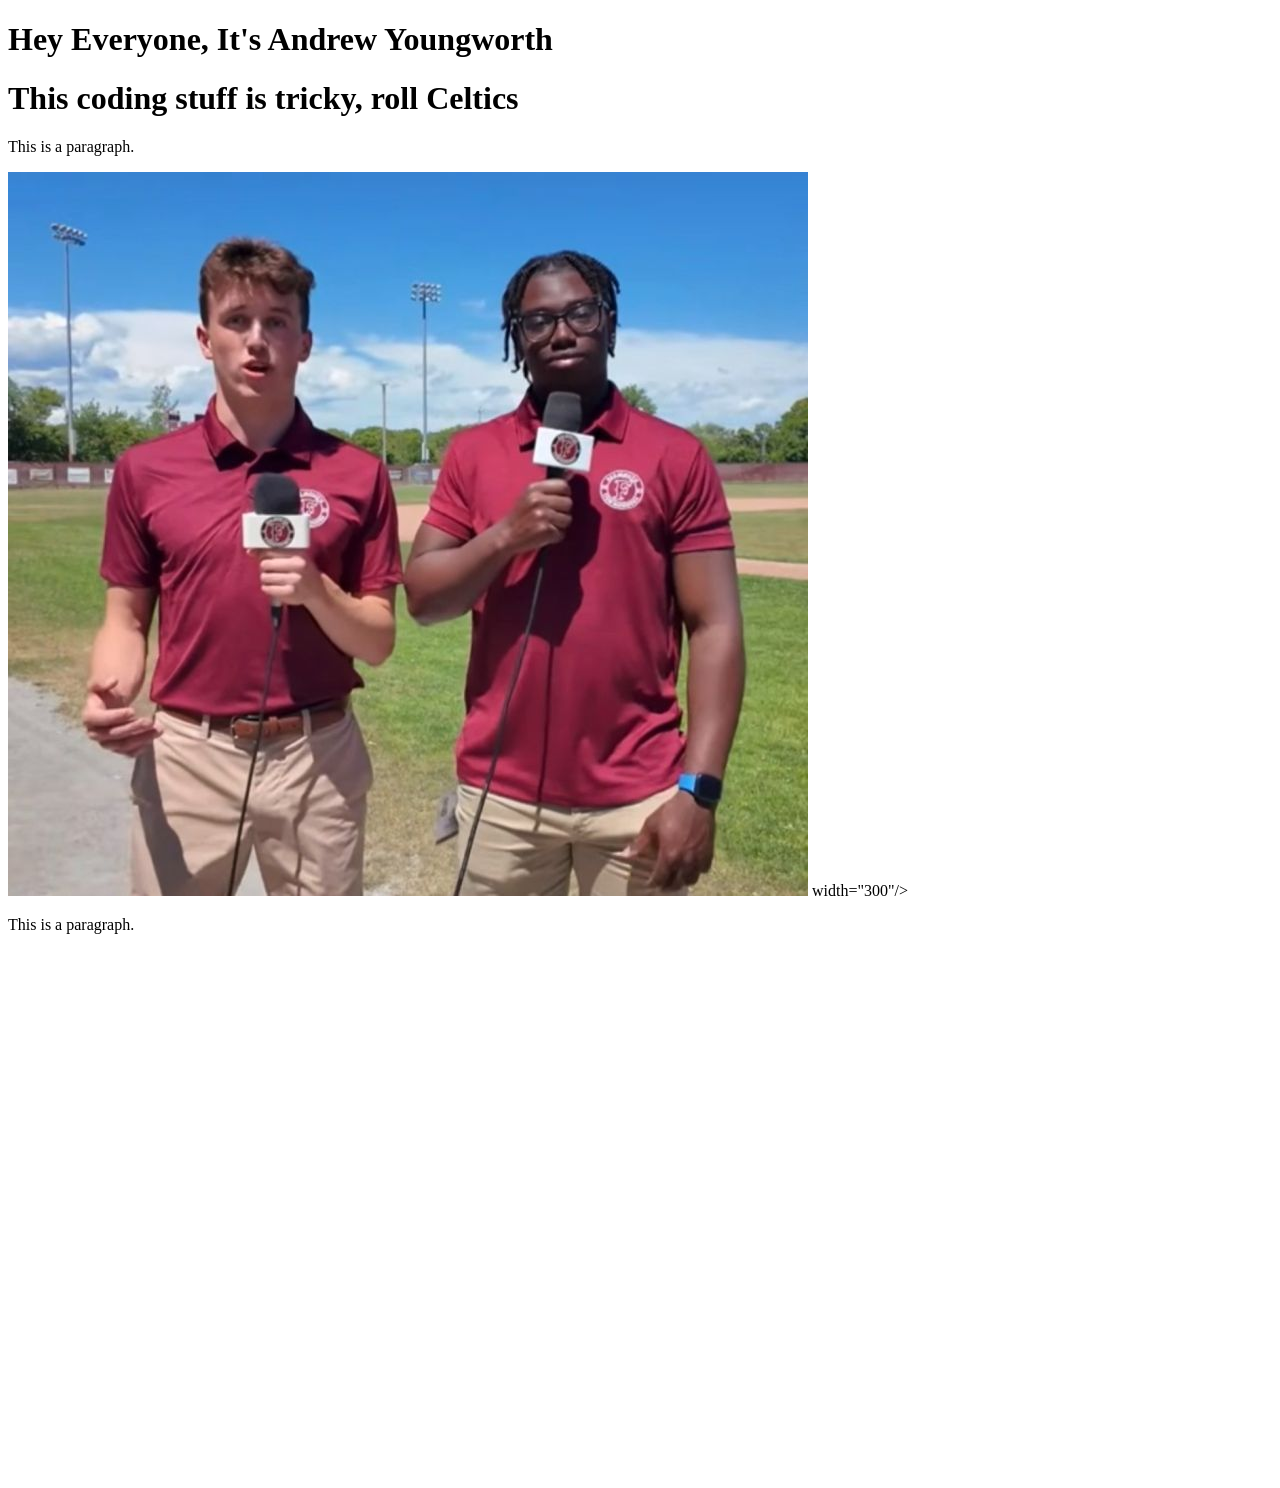
==== index.html @ 14901675 "Insert iframe for COVID data visualization Added an iframe for displaying COVID cases in New York St" ====
<!DOCTYPE html>
<html>
<head>
<title>Andrew Youngworth</title>
</head>
<body>

  <h1>Hey Everyone, It's Andrew Youngworth</h1>

<h1>This coding stuff is tricky, roll Celtics</h1>

  
<p>This is a paragraph.</p>

  <img src="andrew.jpg"/>
    width="300"/>
  
<p>This is a paragraph.</p>

  <iframe title="New COVID Cases in New York State" aria-label="Area Chart" id="datawrapper-chart-qls1V" src="https://datawrapper.dwcdn.net/qls1V/1/" scrolling="no" frameborder="0" style="width: 0; min-width: 100% !important; border: none;" height="526" data-external="1"></iframe><script type="text/javascript">(function(){function e(){window.addEventListener(`message`,function(e){if(e.data[`datawrapper-height`]!==void 0){var t=document.querySelectorAll(`iframe`);for(var n in e.data[`datawrapper-height`])for(var r=0,i;i=t[r];r++)if(i.contentWindow===e.source){var a=e.data[`datawrapper-height`][n]+`px`;i.style.height=a}}})}e()})();</script>
  
</body>
</html>
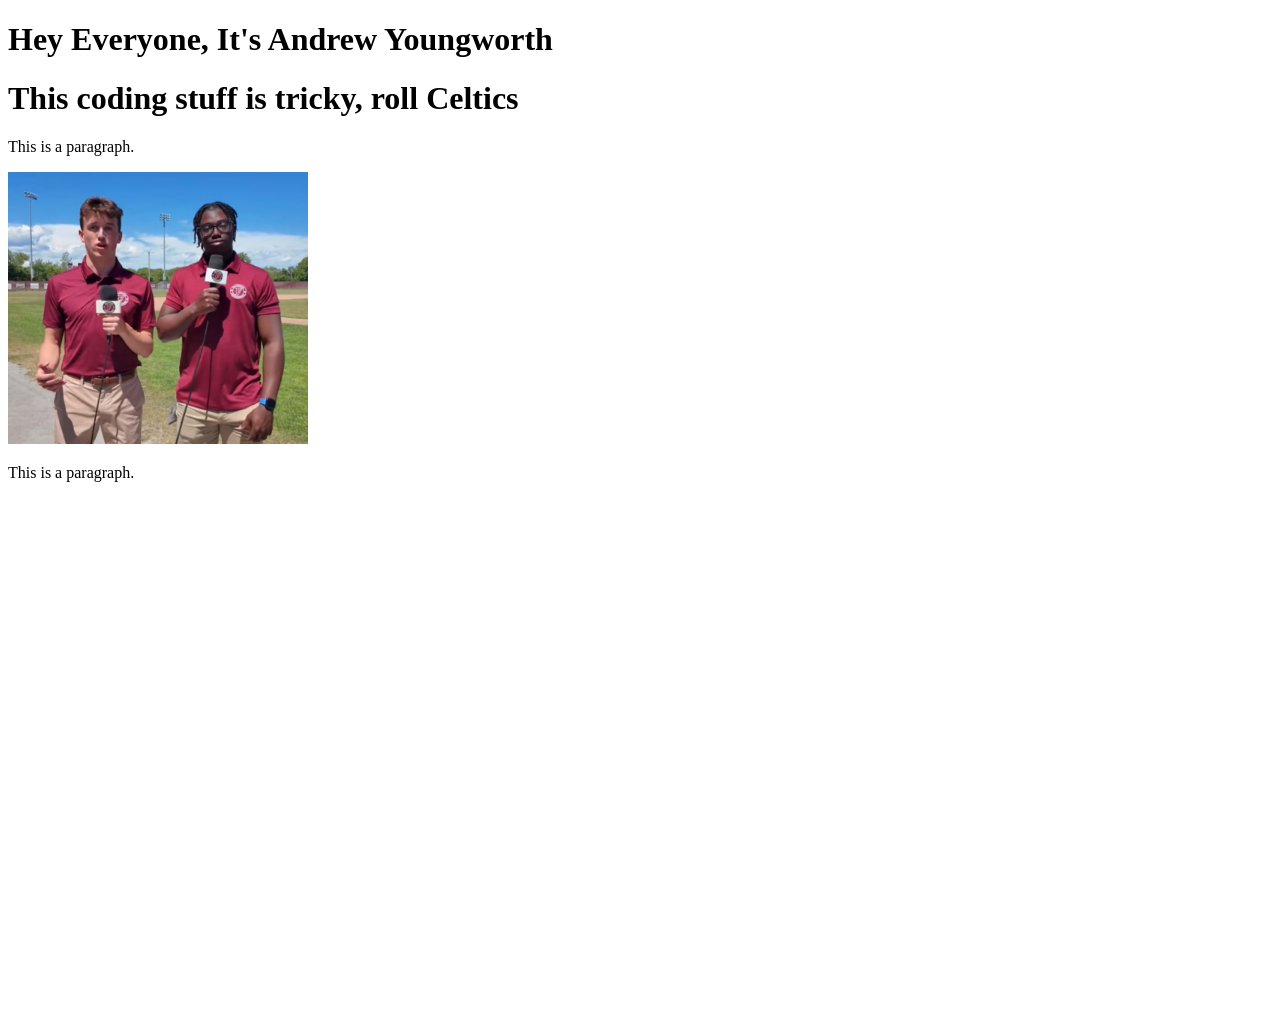
==== commit 667e0e71: "Fix img tag formatting in index.html" ====
--- a/index.html
+++ b/index.html
@@ -12,8 +12,7 @@
   
 <p>This is a paragraph.</p>
 
-  <img src="andrew.jpg"/>
-    width="300"/>
+  <img src="andrew.jpg" width="300"/>
   
 <p>This is a paragraph.</p>
 
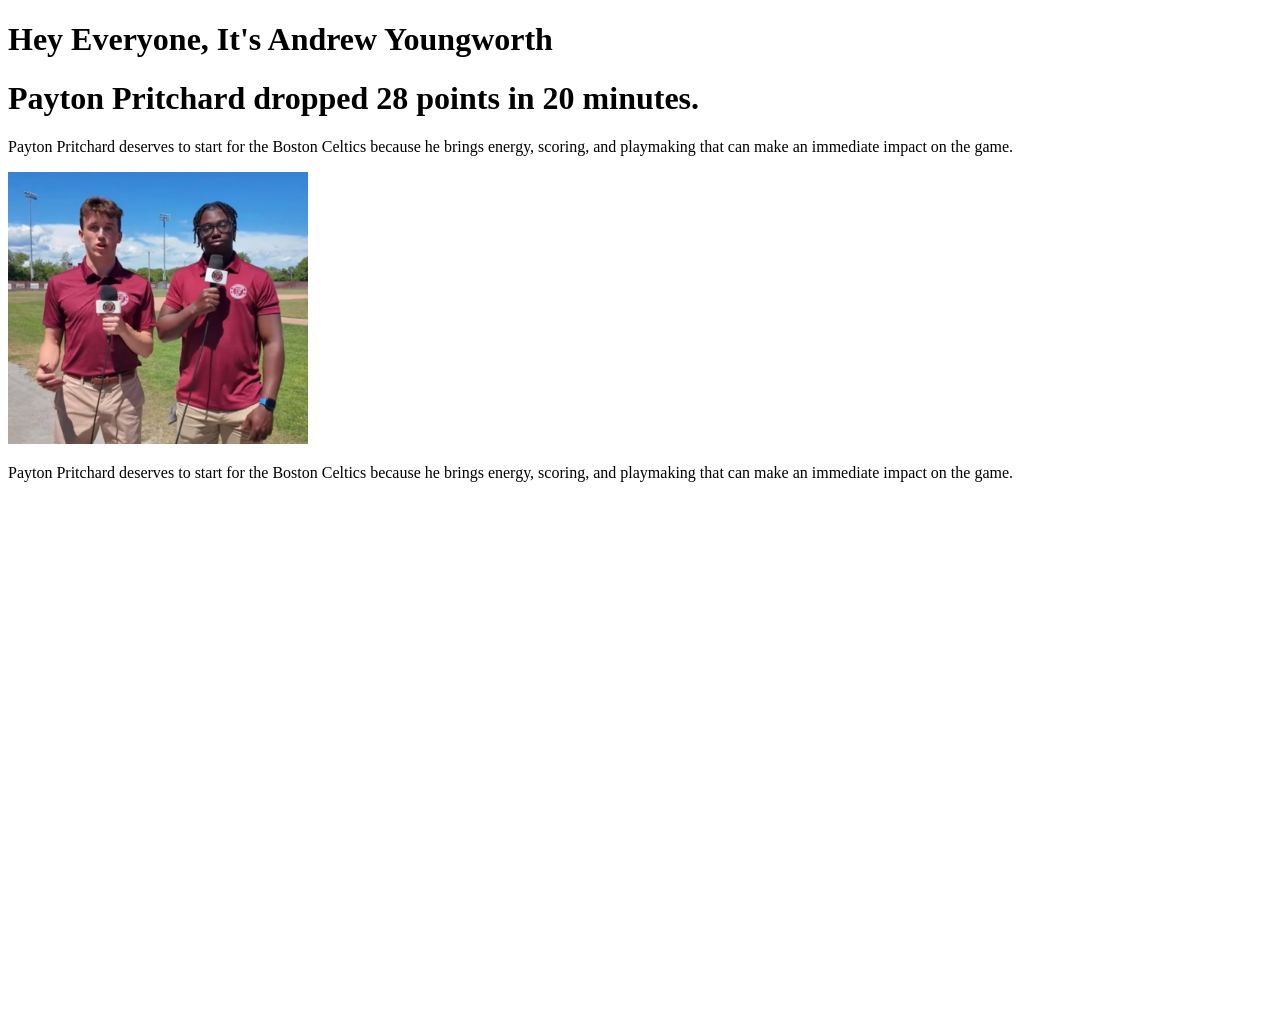
==== commit 424b491a: "Revise content to focus on Payton Pritchard Updated content to highlight Payton Pritchard's performa" ====
--- a/index.html
+++ b/index.html
@@ -7,14 +7,14 @@
 
   <h1>Hey Everyone, It's Andrew Youngworth</h1>
 
-<h1>This coding stuff is tricky, roll Celtics</h1>
+<h1>Payton Pritchard dropped 28 points in 20 minutes.</h1>
 
   
-<p>This is a paragraph.</p>
+<p>Payton Pritchard deserves to start for the Boston Celtics because he brings energy, scoring, and playmaking that can make an immediate impact on the game.</p>
 
   <img src="andrew.jpg" width="300"/>
   
-<p>This is a paragraph.</p>
+<p>Payton Pritchard deserves to start for the Boston Celtics because he brings energy, scoring, and playmaking that can make an immediate impact on the game.</p>
 
   <iframe title="New COVID Cases in New York State" aria-label="Area Chart" id="datawrapper-chart-qls1V" src="https://datawrapper.dwcdn.net/qls1V/1/" scrolling="no" frameborder="0" style="width: 0; min-width: 100% !important; border: none;" height="526" data-external="1"></iframe><script type="text/javascript">(function(){function e(){window.addEventListener(`message`,function(e){if(e.data[`datawrapper-height`]!==void 0){var t=document.querySelectorAll(`iframe`);for(var n in e.data[`datawrapper-height`])for(var r=0,i;i=t[r];r++)if(i.contentWindow===e.source){var a=e.data[`datawrapper-height`][n]+`px`;i.style.height=a}}})}e()})();</script>
   
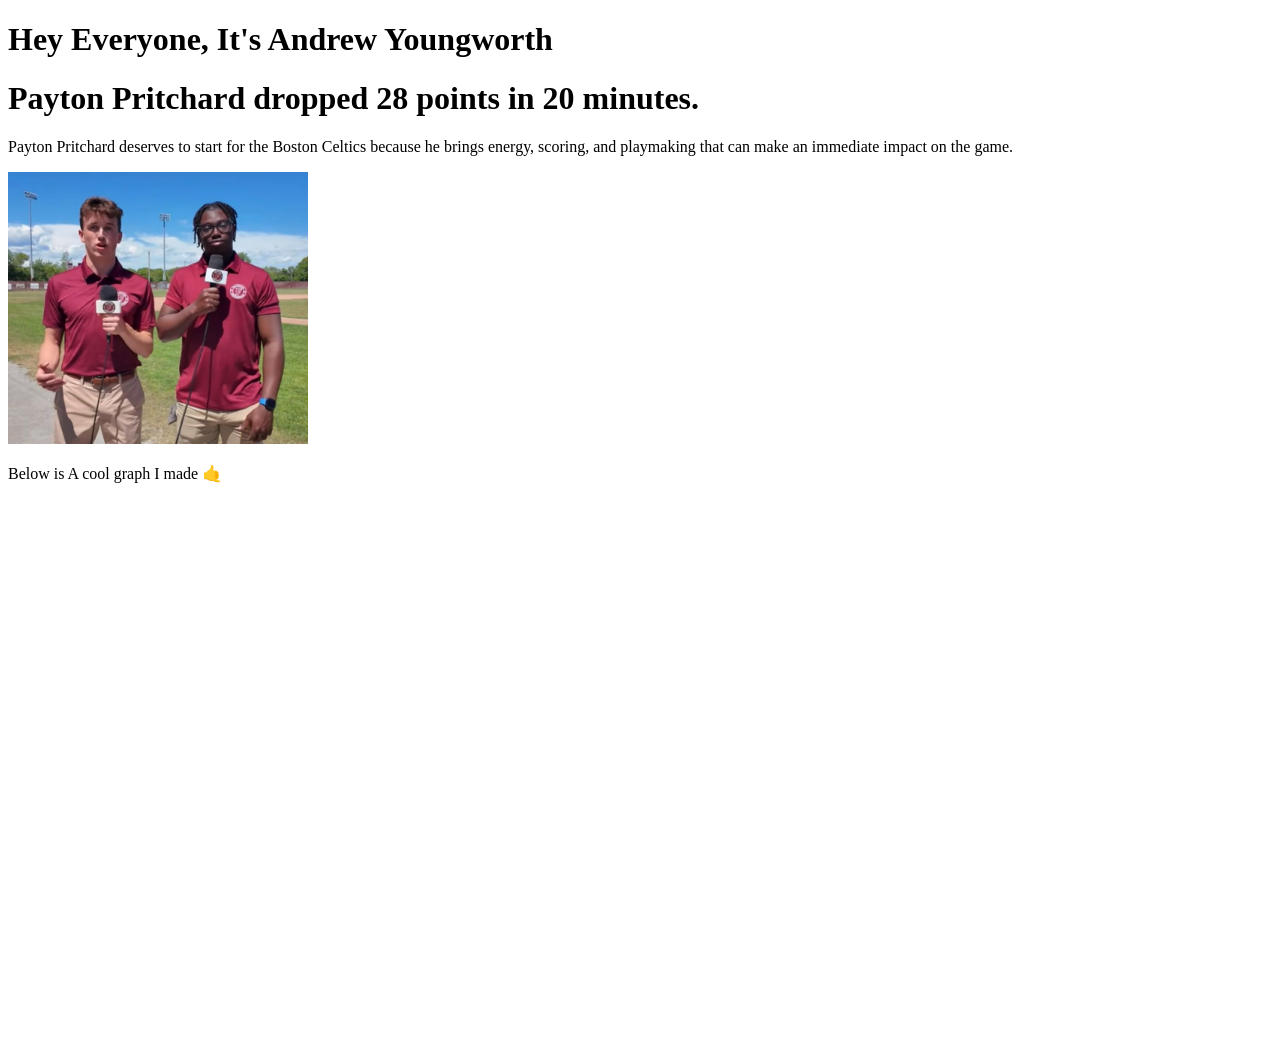
==== commit aa83bacc: "Add introduction paragraph for graph Added a paragraph introducing a graph." ====
--- a/index.html
+++ b/index.html
@@ -14,7 +14,7 @@
 
   <img src="andrew.jpg" width="300"/>
   
-<p>Payton Pritchard deserves to start for the Boston Celtics because he brings energy, scoring, and playmaking that can make an immediate impact on the game.</p>
+<p>Below is A cool graph I made 🤙</p>
 
   <iframe title="New COVID Cases in New York State" aria-label="Area Chart" id="datawrapper-chart-qls1V" src="https://datawrapper.dwcdn.net/qls1V/1/" scrolling="no" frameborder="0" style="width: 0; min-width: 100% !important; border: none;" height="526" data-external="1"></iframe><script type="text/javascript">(function(){function e(){window.addEventListener(`message`,function(e){if(e.data[`datawrapper-height`]!==void 0){var t=document.querySelectorAll(`iframe`);for(var n in e.data[`datawrapper-height`])for(var r=0,i;i=t[r];r++)if(i.contentWindow===e.source){var a=e.data[`datawrapper-height`][n]+`px`;i.style.height=a}}})}e()})();</script>
   
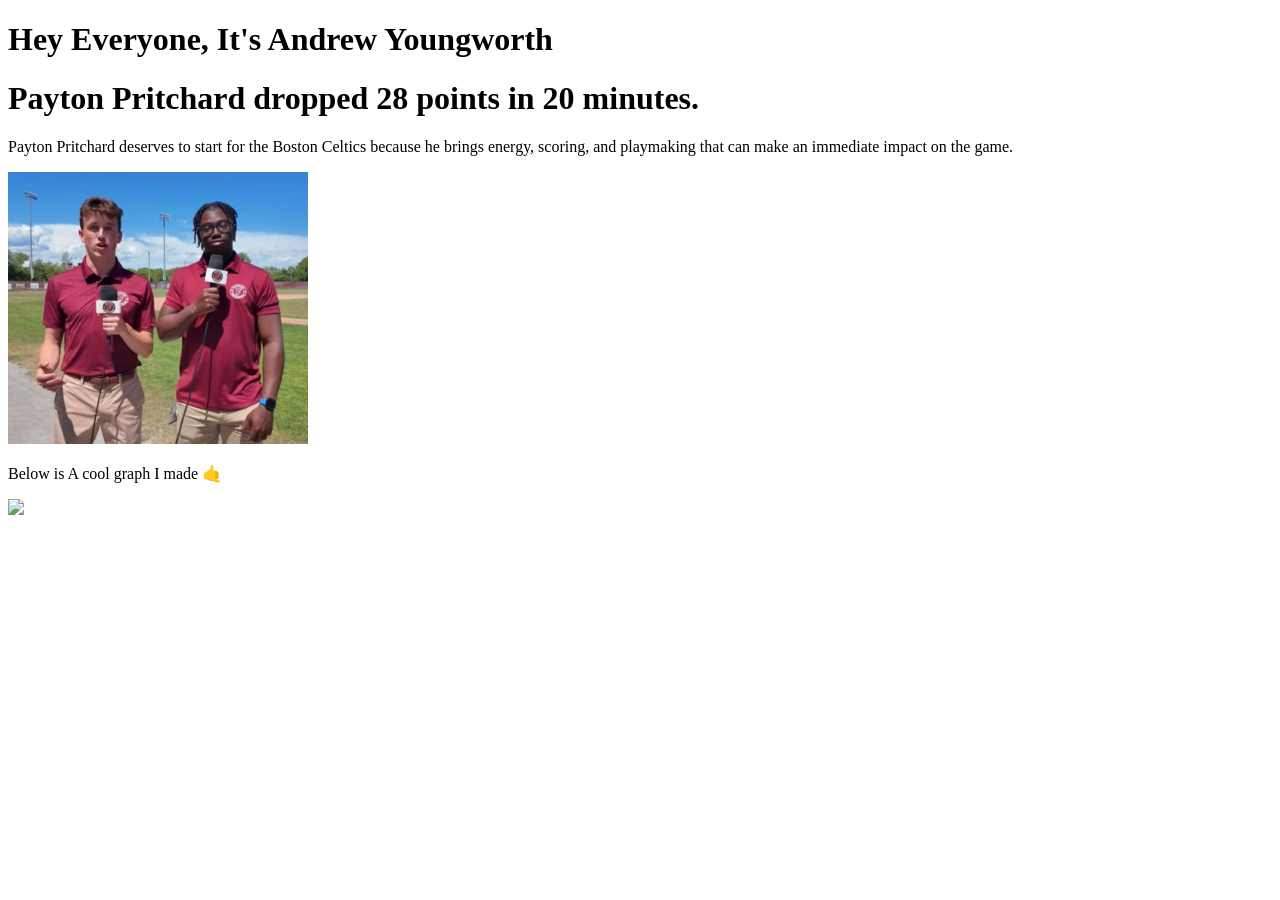
==== commit 8f1262e6: "Remove COVID iframe and add chris.jpg Removed COVID cases iframe and added a new image." ====
--- a/index.html
+++ b/index.html
@@ -2,6 +2,9 @@
 <html>
 <head>
 <title>Andrew Youngworth</title>
+
+<link rel="stylesheet" hred="style.css">
+  
 </head>
 <body>
 
@@ -16,7 +19,7 @@
   
 <p>Below is A cool graph I made 🤙</p>
 
-  <iframe title="New COVID Cases in New York State" aria-label="Area Chart" id="datawrapper-chart-qls1V" src="https://datawrapper.dwcdn.net/qls1V/1/" scrolling="no" frameborder="0" style="width: 0; min-width: 100% !important; border: none;" height="526" data-external="1"></iframe><script type="text/javascript">(function(){function e(){window.addEventListener(`message`,function(e){if(e.data[`datawrapper-height`]!==void 0){var t=document.querySelectorAll(`iframe`);for(var n in e.data[`datawrapper-height`])for(var r=0,i;i=t[r];r++)if(i.contentWindow===e.source){var a=e.data[`datawrapper-height`][n]+`px`;i.style.height=a}}})}e()})();</script>
+  <img src="chris.jpg" width="300"/>
   
 </body>
 </html>
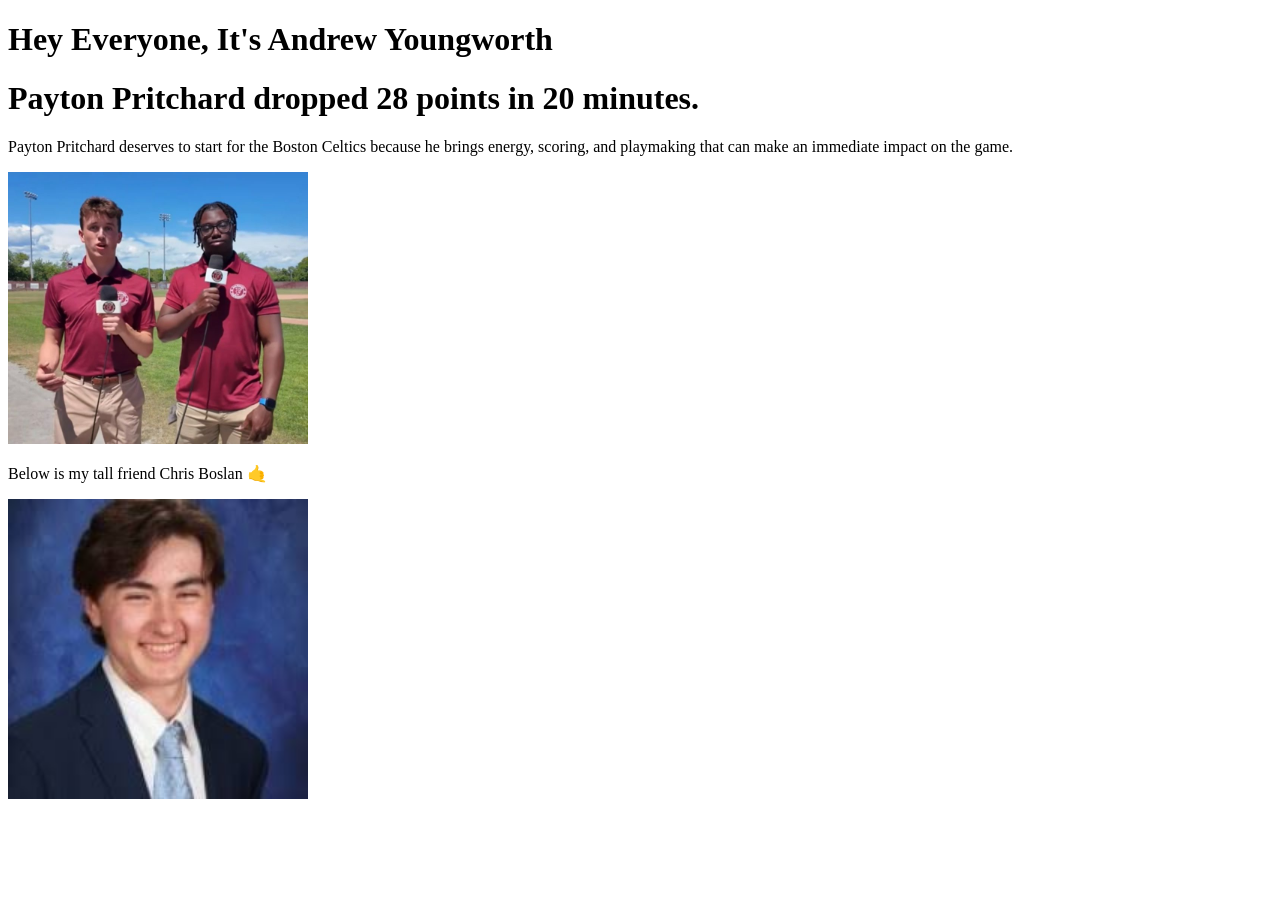
==== commit 7dc9727e: "Update description of image in index.html" ====
--- a/index.html
+++ b/index.html
@@ -17,7 +17,7 @@
 
   <img src="andrew.jpg" width="300"/>
   
-<p>Below is A cool graph I made 🤙</p>
+<p>Below is my tall friend Chris Boslan 🤙</p>
 
   <img src="chris.jpg" width="300"/>
   
